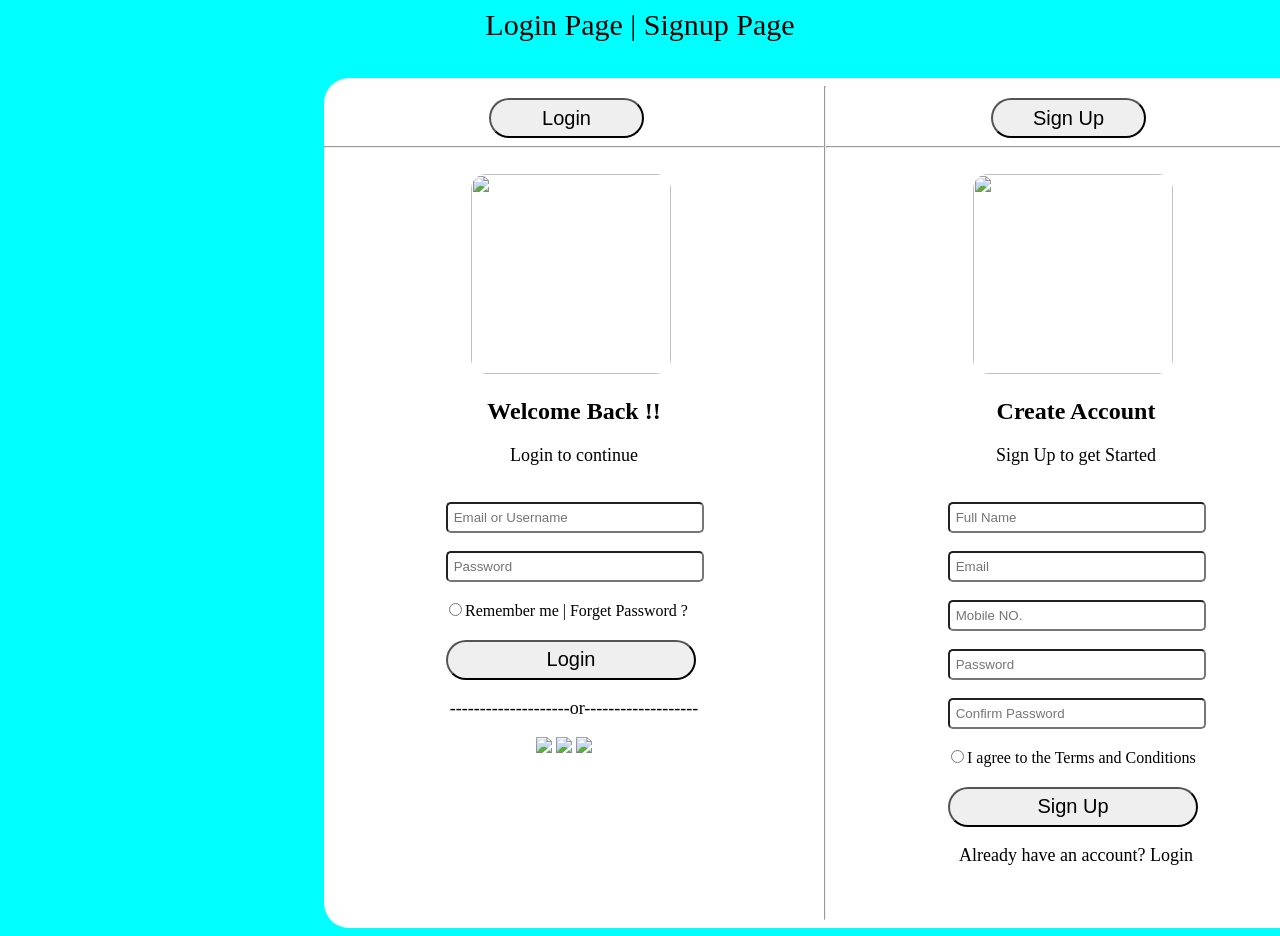
==== HTML Tasks/1. Login Page/index.html @ 608affa7 "Add files via upload" ====
<!DOCTYPE html>
<html lang="en">
<head>
    <meta charset="UTF-8">
    <meta name="viewport" content="width=device-width, initial-scale=1.0">
    <title>Login & Signup Page</title>
    <style>
        body{
            background-color: aqua;
        }
        .Nav{
            text-align:center;
            font-size:30px;
        }
                        
        .Main-box{
            border:2px;
            height:850px;
            width:fit-content;
            display:flex;
            margin-left: 25%;
            border-radius:25px;
        }
        .login,.signup{
            
            background-color:;
            width:500px;
            height:750px;
        }
        .head-btn{
            margin-top:20px;
            margin-left:165px;
            height:40px;
            width:155px;
            font-size:20px;
            border-radius:30px;
        }
        .login-dp{
            margin-left:147px;
            border-radius: 15px;
        }
        h2{
            text-align:center;
        }
        .login-p,.or-{
            font-size:18px;
            text-align:center;
        }
        .id-box{
            margin-left:122px;
             border-radius:5px;
             height:25px;
             width:250px;


        }
        .pass-box{
            margin-left:122px;
            border-radius:5px;
            height:25px;
            width:250px;

        }
        .rem-btn{
            margin-left:125px;
        }
        
    

        .login-btn{
             margin-top:20px;
            margin-left:122px;
            height:40px;
            width:250px;
            font-size:20px;
            border-radius:30px;

        }
        .other{
            margin-left:212px;
            
        }

        .signup-dp{
            margin-left:147px;
            border-radius: 15px;
        }
        
    
            
        
        

    </style>
    
</head>
<body>
    <Nav class="Nav">Login Page | Signup Page</Nav>
    <br>
    <br>
    <div class="Main-box" style="background-color:white;">
        <!--Login Page-->
        <div class="login">
            
            <button class="head-btn">Login</button>
            
            <hr>
            <br>

            <img src="/Login Page/Assets/boy_dp.png" class="login-dp" height="200px" width="200px"> 
            <br/>

            <h2>Welcome Back !!</h2>
            <p class="login-p">Login to continue</p>
            <br>

            <i class="fa-solid fa-user"></i><input type="text" placeholder=" Email or Username " class="id-box">
            <br/>
            <br>
            
            <input type="password" placeholder=" Password " class="pass-box">
            <br/>
            <br/>

            <input type="radio" class="rem-btn"><label>Remember me</label>   |   <label>Forget Password ?</label>

            <br/>

            <button class="login-btn">Login</button>

            <br/>
           
            

            <div>
                <p class="or-">--------------------or-------------------</p>
            </div>

            <div>
                <img src="/Login Page/Assets/google.png" height="25px" class="other">                    
                <img src="/Login Page/Assets/facebook.png" height="25px">
                <img src="/Login Page/Assets/github.png" height="25px" >
            </div>
            



        

        </div>
        
        <hr>



        <!--Signup Page-->

        <div class="signup">
            
            <button class="head-btn">Sign Up</button>
            
            <hr>
            <br>

            <img src="/Login Page/Assets/girl_dp.jfif" class="signup-dp" height="200px" width="200px"> 
            <br/>

            <h2>Create Account</h2>
            <p class="login-p">Sign Up to get Started</p>
            <br>

            <input type="text" placeholder=" Full Name " class="id-box">
            <br/>
            <br>

            <input type="email" placeholder=" Email " class="id-box">

            <br/>
            <br>

            <input type="number" placeholder=" Mobile NO. " class="id-box">

            <br/>
            <br>
            
            <input type="password" placeholder=" Password " class="pass-box">
            <br/>
            <br/>

            <input type="password" placeholder=" Confirm Password " class="pass-box">

            <br/>
            <br/>


            <input type="radio" class="rem-btn"><label>I agree to the Terms and Conditions</label>

            <br/>

            <button class="login-btn">Sign Up</button>

            <br/>
           
            

            <div>
                <p class="or-">Already have an account? Login</p>
            </div>

        </div>
        


    </div>

    
</body>
</html>
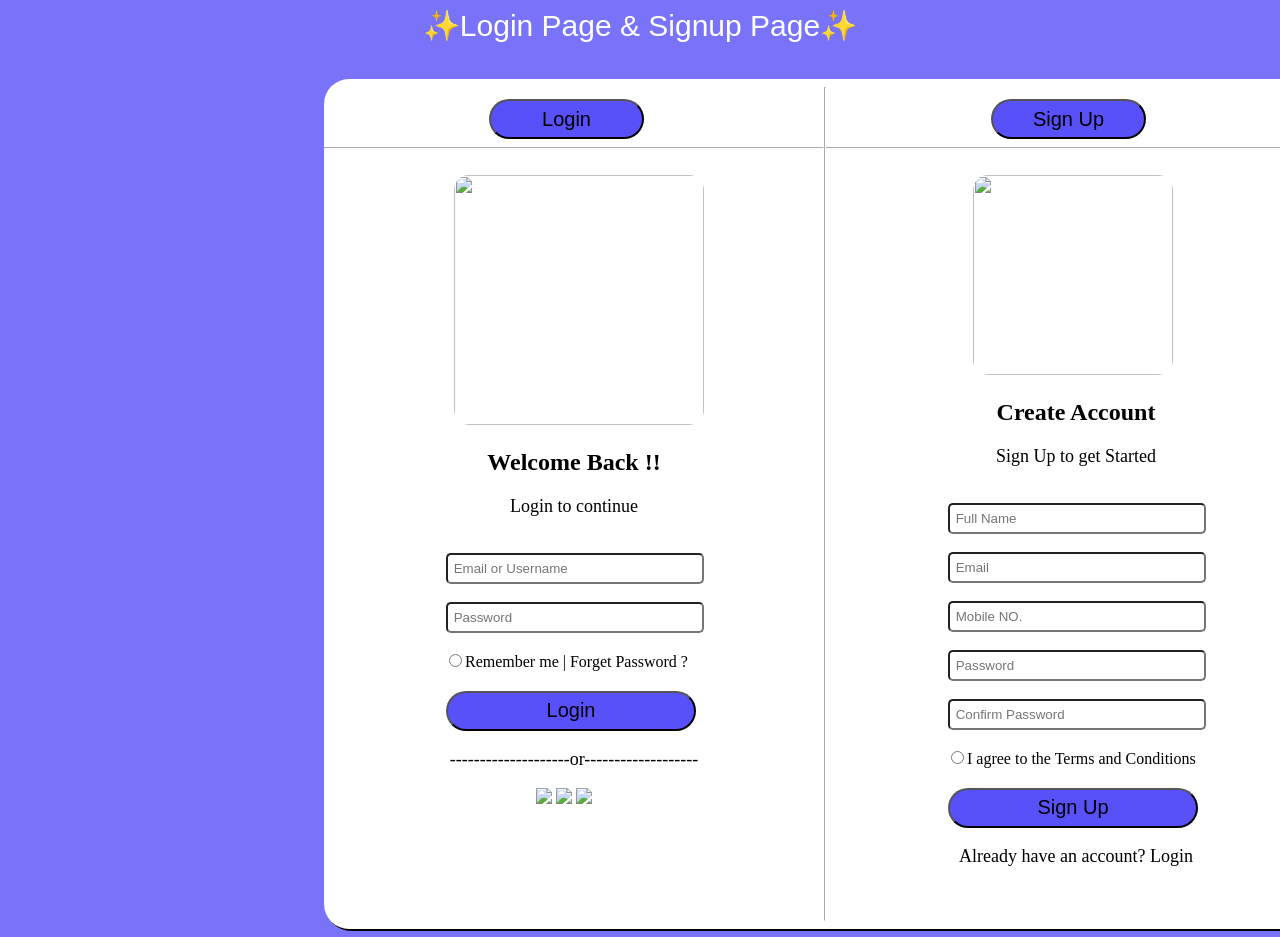
==== commit 650239a9: "Add files via upload" ====
--- a/HTML Tasks/1. Login Page/index.html
+++ b/HTML Tasks/1. Login Page/index.html
@@ -3,99 +3,12 @@
 <head>
     <meta charset="UTF-8">
     <meta name="viewport" content="width=device-width, initial-scale=1.0">
+    <link rel="stylesheet" href="style.css">
     <title>Login & Signup Page</title>
-    <style>
-        body{
-            background-color: aqua;
-        }
-        .Nav{
-            text-align:center;
-            font-size:30px;
-        }
-                        
-        .Main-box{
-            border:2px;
-            height:850px;
-            width:fit-content;
-            display:flex;
-            margin-left: 25%;
-            border-radius:25px;
-        }
-        .login,.signup{
-            
-            background-color:;
-            width:500px;
-            height:750px;
-        }
-        .head-btn{
-            margin-top:20px;
-            margin-left:165px;
-            height:40px;
-            width:155px;
-            font-size:20px;
-            border-radius:30px;
-        }
-        .login-dp{
-            margin-left:147px;
-            border-radius: 15px;
-        }
-        h2{
-            text-align:center;
-        }
-        .login-p,.or-{
-            font-size:18px;
-            text-align:center;
-        }
-        .id-box{
-            margin-left:122px;
-             border-radius:5px;
-             height:25px;
-             width:250px;
-
-
-        }
-        .pass-box{
-            margin-left:122px;
-            border-radius:5px;
-            height:25px;
-            width:250px;
-
-        }
-        .rem-btn{
-            margin-left:125px;
-        }
-        
-    
-
-        .login-btn{
-             margin-top:20px;
-            margin-left:122px;
-            height:40px;
-            width:250px;
-            font-size:20px;
-            border-radius:30px;
-
-        }
-        .other{
-            margin-left:212px;
-            
-        }
-
-        .signup-dp{
-            margin-left:147px;
-            border-radius: 15px;
-        }
-        
-    
-            
-        
-        
-
-    </style>
-    
+       
 </head>
 <body>
-    <Nav class="Nav">Login Page | Signup Page</Nav>
+    <Nav class="Nav">✨Login Page & Signup Page✨</Nav>
     <br>
     <br>
     <div class="Main-box" style="background-color:white;">
@@ -107,7 +20,7 @@
             <hr>
             <br>
 
-            <img src="/Login Page/Assets/boy_dp.png" class="login-dp" height="200px" width="200px"> 
+            <img src="/Assets/boy_dp.png" class="login-dp" height="250px" width="250px"> 
             <br/>
 
             <h2>Welcome Back !!</h2>
@@ -137,9 +50,9 @@
             </div>
 
             <div>
-                <img src="/Login Page/Assets/google.png" height="25px" class="other">                    
-                <img src="/Login Page/Assets/facebook.png" height="25px">
-                <img src="/Login Page/Assets/github.png" height="25px" >
+                <img src="/Assets/google.png" height="25px" class="other">                    
+                <img src="/Assets/facebook.png" height="25px">
+                <img src="/Assets/github.png" height="25px" >
             </div>
             
 
@@ -162,7 +75,7 @@
             <hr>
             <br>
 
-            <img src="/Login Page/Assets/girl_dp.jfif" class="signup-dp" height="200px" width="200px"> 
+            <img src="/Assets/girl_dp.jfif" class="signup-dp" height="200px" width="200px"> 
             <br/>
 
             <h2>Create Account</h2>
--- a/HTML Tasks/1. Login Page/style.css
+++ b/HTML Tasks/1. Login Page/style.css
@@ -0,0 +1,98 @@
+body{
+            background-color:rgba(88, 80, 249,0.8);
+            height: fit-content;
+            
+            
+        }
+        .Nav{
+            text-align:center;
+            font-size:30px;
+            font-family:sans-serif;
+            color:white;
+        }
+                        
+        .Main-box{
+            border:2px;
+            height:850px;
+            width:fit-content;
+            display:flex;
+            margin-left: 25%;
+            border-radius:25px;
+            box-shadow: 2px 2px;
+            
+            
+        
+        }
+        .login,.signup{
+            
+            
+            width:500px;
+            height:750px;
+             
+            
+        }
+        .head-btn{
+            margin-top:20px;
+            margin-left:165px;
+            height:40px;
+            width:155px;
+            font-size:20px;
+            border-radius:30px;
+            background:rgb(88, 80, 249);
+        }
+        .login-dp{
+            margin-left:130px;
+            border-radius: 15px;
+        }
+        h2{
+            text-align:center;
+        }
+        .login-p,.or-{
+            font-size:18px;
+            text-align:center;
+        }
+        .id-box{
+            margin-left:122px;
+             border-radius:5px;
+             height:25px;
+             width:250px;
+
+
+        }
+        .pass-box{
+            margin-left:122px;
+            border-radius:5px;
+            height:25px;
+            width:250px;
+
+        }
+        .rem-btn{
+            margin-left:125px;
+        }
+        
+    
+
+        .login-btn{
+             margin-top:20px;
+            margin-left:122px;
+            height:40px;
+            width:250px;
+            font-size:20px;
+            border-radius:30px;
+            background:rgb(88, 80, 249);
+
+        }
+        .other{
+            margin-left:212px;
+            
+        }
+
+        .signup-dp{
+            margin-left:147px;
+            border-radius: 15px;
+        }
+
+        hr{
+            border-color:white;
+            
+        }
